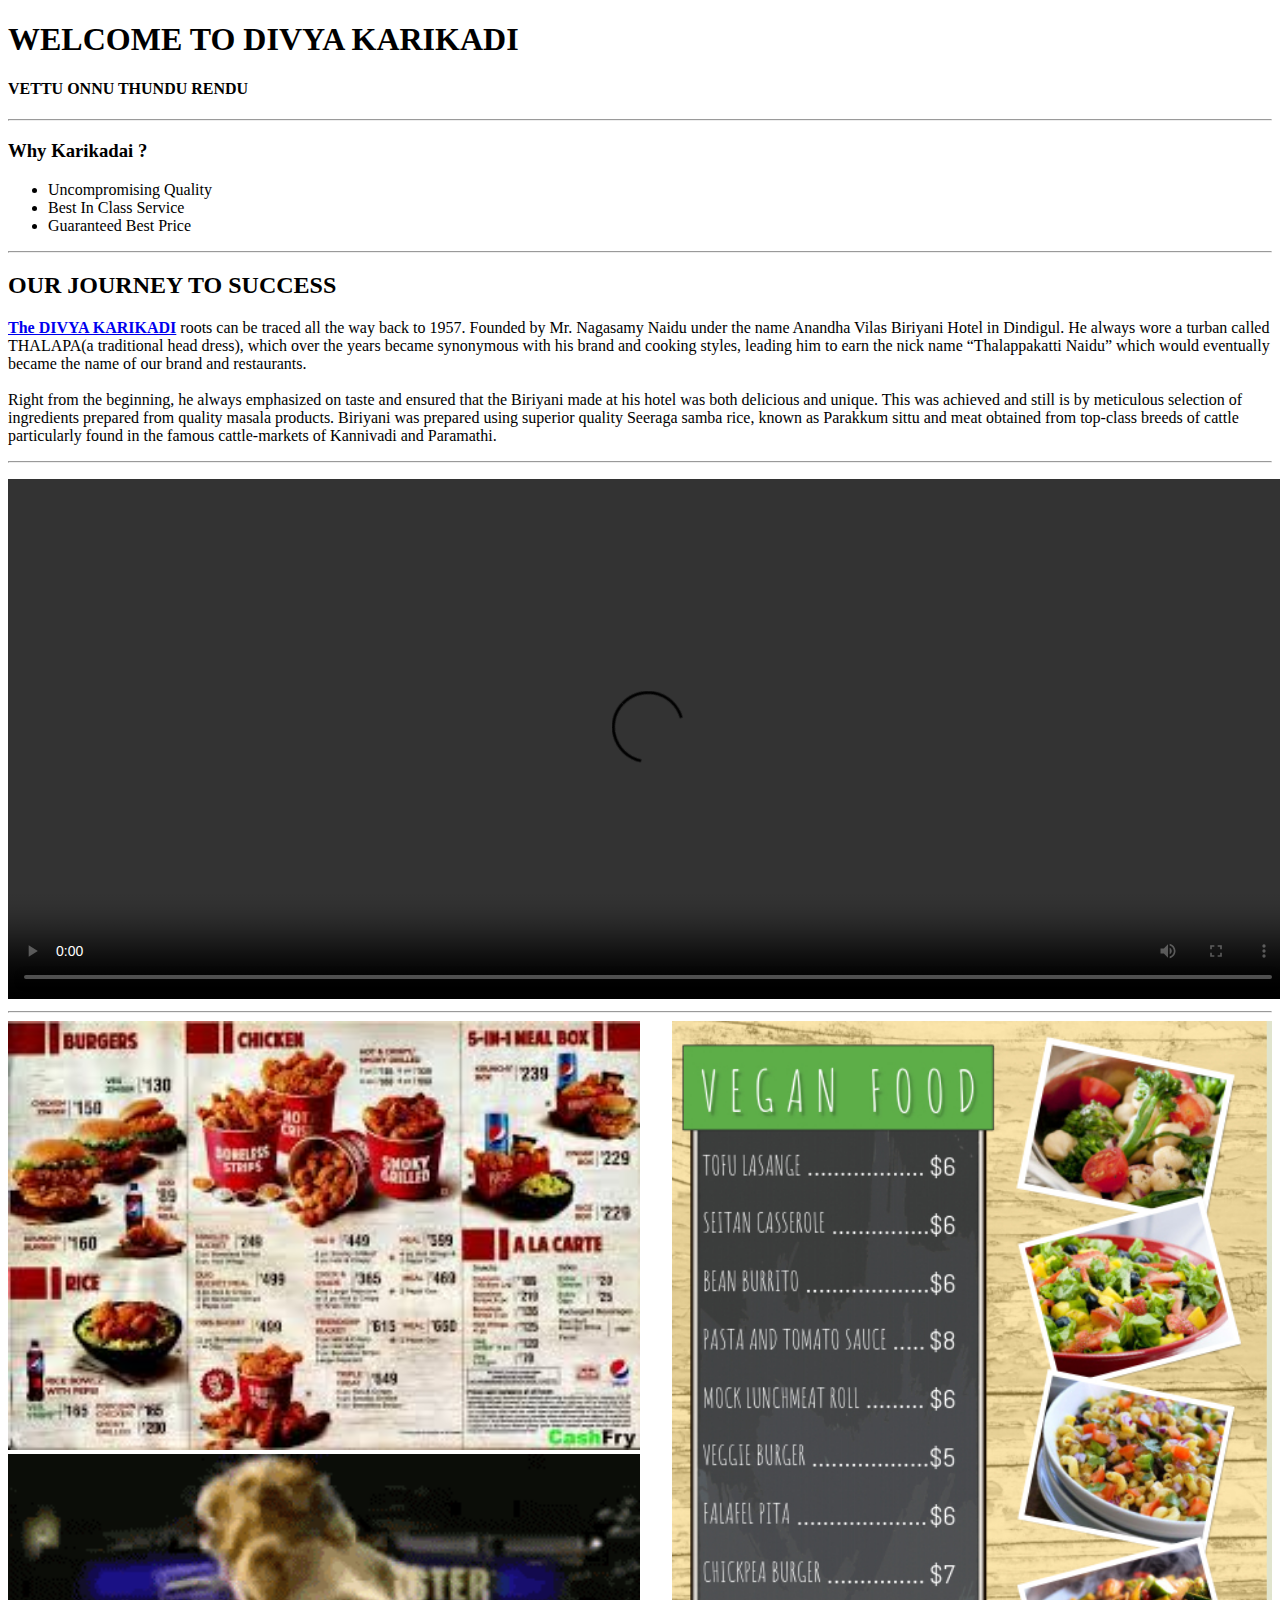
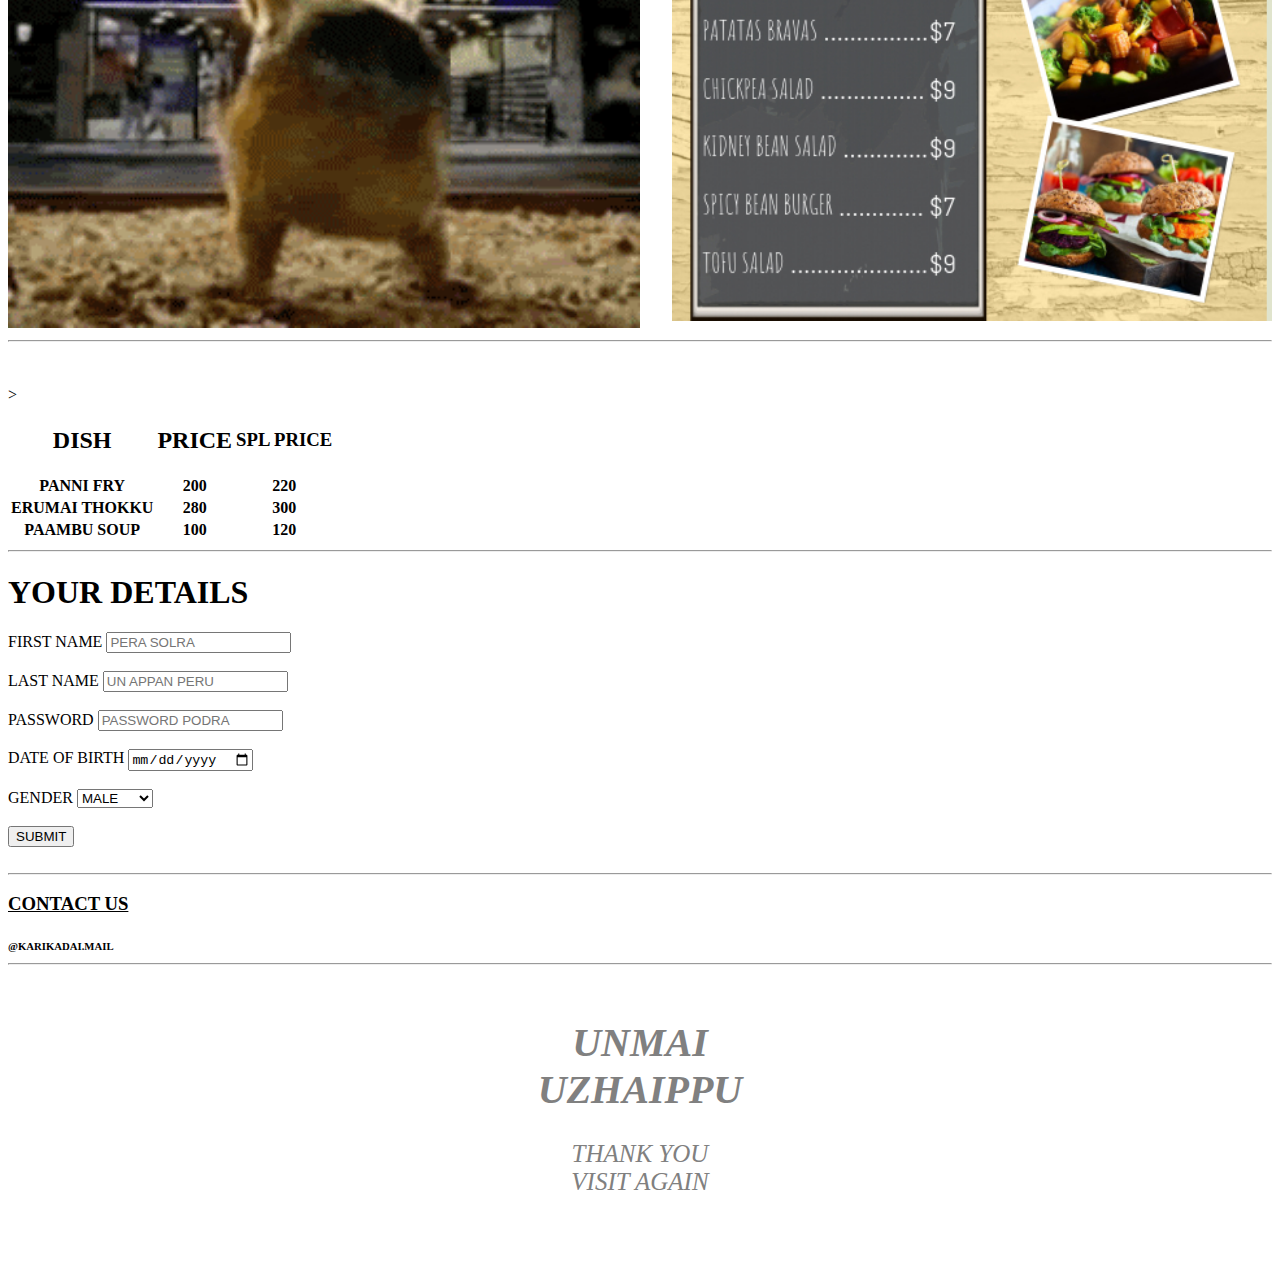
==== index.html @ bcf64fe6 "my first website" ====
<!DOCTYPE html>
<html>
<head>
	<LINK REL="STYLESHEET" TYPE="TEXT/CSS" HREF="DEEPAKJS.CSS" >

	<title>karikadai.com</title>
	<h1>WELCOME TO DIVYA KARIKADI</h1>
	<h4 class="c1"> VETTU ONNU THUNDU RENDU</h4>

</head>
      <hr>

<body>
	
		<div class="container">

<div class="main">
	<P><H3 class="c2">Why Karikadai ?</H3>

		
		<!-- LISTS-->
		<UL>


<LI>Uncompromising Quality</LI>
<LI>Best In Class Service</LI>    
<LI>Guaranteed Best Price</LI>
</p>   </div>
<hr>

<h2 class="c3">OUR JOURNEY TO SUCCESS</h2>

<div class="c4"><p><B><A HREF="https://www.indiamart.com/fouress-foods-chennai/products.html" TARGET="BLANK">The DIVYA KARIKADI</A></B> roots can be traced all the way back to 1957. Founded by Mr. Nagasamy Naidu under the name Anandha Vilas Biriyani Hotel in Dindigul. He always wore a turban called THALAPA(a traditional head dress), which over the years became synonymous with his brand and cooking styles, leading him to earn the nick name “Thalappakatti Naidu” which would eventually became the name of our brand and restaurants.<br><br>

Right from the beginning, he always emphasized on taste and ensured that the Biriyani made at his hotel was both delicious and unique. This was achieved and still is by meticulous selection of ingredients prepared from quality masala products. Biriyani was prepared using superior quality Seeraga samba rice, known as Parakkum sittu and meat obtained from top-class breeds of cattle particularly found in the famous cattle-markets of Kannivadi and Paramathi.<hr></div>
	
</p>




	<video width="1280" height="520" controls="play/pause">
		<source src="bri.mp4" type="video/mp4">
		</video>
	

	<hr>


<!--IMAGE-->
<A HREF="DOWNLOAD.JPG" >

<IMG  SRC="DOWNLOAD.JPG" WIDTH="50%">
</IMG>
</A>
<A HREF="funny.gif" >

<IMG SRC="POORI.JPG" align="right" WIDTH="600px" >
</IMG>
</A>


<A HREF="funny.gif" >

<IMG SRC="funny.gif" align="bottom" height ="30%" width="50%" >
</IMG>
</A>
<style>
	display:flex;
</style>




<hr>
<div class="c6">
<TABLE>
	<HEAD>
		<TR>
	    <TH><H2>DISH</H2></TH>

	    <TH><H2>PRICE</H2></TH><br>
  

<div>
	     <TH><H3>SPL PRICE</H3>
</TH>
</div>

	</TR> 
	</HEAD>
	
	<br>

	<BODY>
		<TR class="c8" >
			
		
			<TH>PANNI FRY</TH>
			<TH>200</TH>
			<TH>220</TH> 
		</TR>

		<TR class="c9">
			>
			<TH>ERUMAI THOKKU</TH>
			<TH>280</TH>
			<TH>300</TH>
		</TR>

		<TR class="c10">
			
			<TH>PAAMBU SOUP</TH>
			<TH>100</TH>
			<TH>120</TH>
		</TR>

	</BODY>

</TABLE>
<HR>


<!--forms-->
<span><div class="vera">
<H1 class="hea"> YOUR DETAILS</H1>
<form class="most" action="join.html" name="name">
	<DIV class="f1">
	<label>FIRST NAME</label>
	<INPUT TYPE="TEXT" NAME="TEXT" PLACEHOLDER="PERA SOLRA">
	</DIV><BR>

	<DIV class="f2">
	<label>LAST NAME</label>
	<INPUT TYPE="TEXT" NAME="TEXT" PLACEHOLDER="UN APPAN PERU">
	</DIV><BR>

	<DIV class="f7">
	<label>PASSWORD</label>
	<INPUT TYPE="TEXT" NAME="TEXT" PLACEHOLDER="PASSWORD PODRA">
	</DIV><BR>

	<DIV class="f3">
	<label>DATE OF BIRTH</label>
	<INPUT TYPE="DATE" NAME="TEXT">
	</DIV><BR>

    <DIV class="f4">
	<label>GENDER</label>
	<SELECT>
		<OPTION VALUE="MALE">MALE</OPTION>
		<OPTION VALUE="FEMALE">FEMALE</OPTION>
		<OPTION VALUE="OTHER">OTHER</OPTION>
	</SELECT>

	</DIV>
</div><br>


		<!--<DIV class="f5">
	<label>MESSAGE</label>
	<TEXTAREA></TEXTAREA>
	</DIV><BR><BR>-->
<div>
<div class="must">
	<INPUT TYPE="SUBMIT" VALUE="SUBMIT" NAME="SUB"></INPUT>
</div>
	<BR>
	<HR>
</span>

	<H3><U>CONTACT US</U></H3>
<P><H6>@KARIKADAI.MAIL</P>
	<HR>
</div>

	<HTML>
	<LINK REL="STYLESHEET" TYPE="TEXT/CSS" HREF="DEEPAKJS.CSS">
  <DIV CLASS="CONTAINER">
    <DIV CLASS="BOX1">
      <H1></H1>
      <P></P>
    </DIV>
    
    <DIV CLASS="BOX2">
      <H1>UNMAI <BR> UZHAIPPU </H1>
      <P>THANK YOU<BR>VISIT AGAIN</P>
      </DIV>
        
        <DIV CLASS="BOX3">
          <H1></H1>
          <P></P>
          </DIV>
        
          </DIV>
          
          <STYLE>
            .CONTAINER DIV{
              BORDER:1PX 1PX 1PX 1PX RED SOLID;
              PADDING:2PX;
              PADDING-BOTTOM:54PX;
            }
            .CONTAINER{
              DISPLAY:FLEX;
            }
            .BOX1{
              FLEX:1;
            }
            .BOX2{
              FLEX:1;
            }
            .BOX3{
              FLEX:1;
            }


            .BOX1{
	text-align: center;
	font-size: 35PX;
	background-image: url("VIJAY.JPG");
	background-size: cover;
	backface-visibility: 30%;
	color:grey;
	
}
.BOX2 H1{
	font-style: bold;
	font-family: TIMES NEW ROMAN;
	font-size: 40PX;
}

.BOX2{
	text-align: center;
	font-size: 25PX;
	color:grey;
	font-style: italic;
}

.BOX3{
	text-align: center;
	font-size: 35PX;
	color:grey;
	background-image: url("AJITH.JPG");
	background-size:contain;
	backface-visibility: 30%;
	color:grey;
}
        </STYLE>
        
          </HTML>

			




</body>
</html>
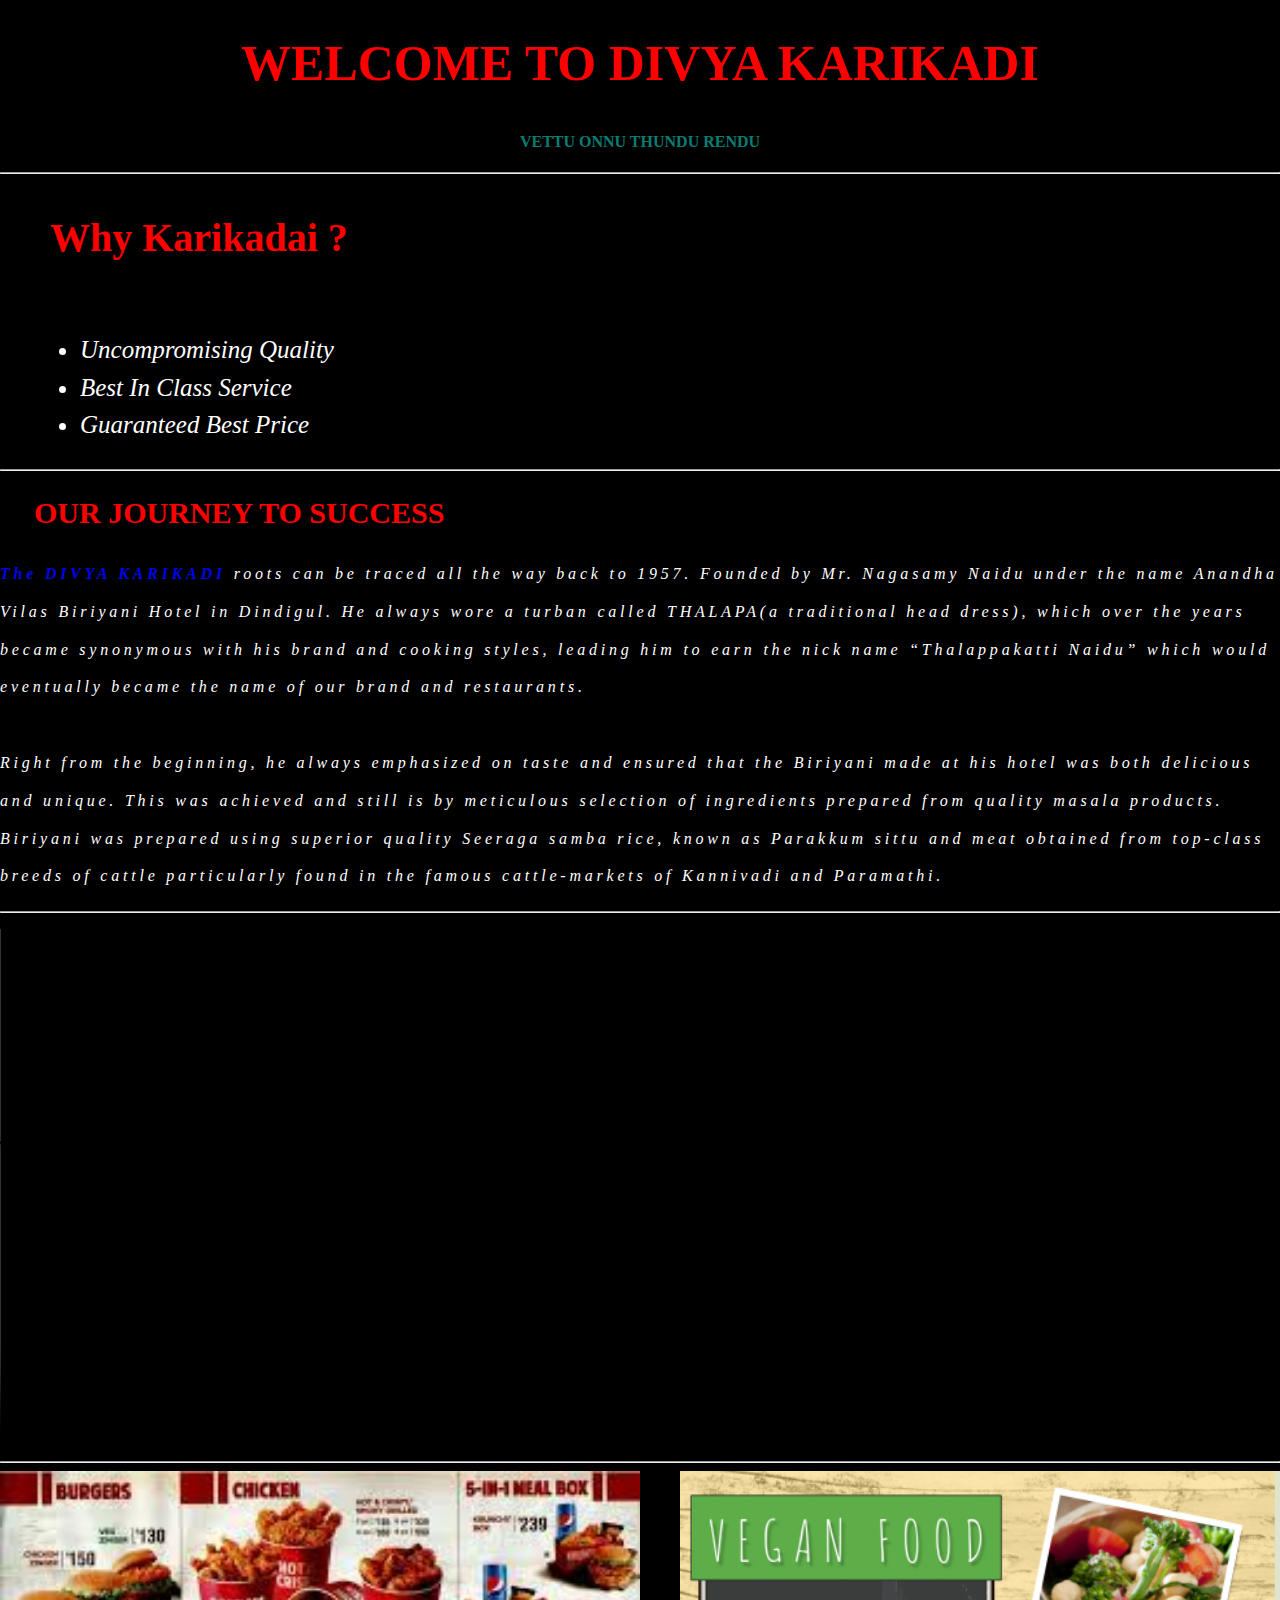
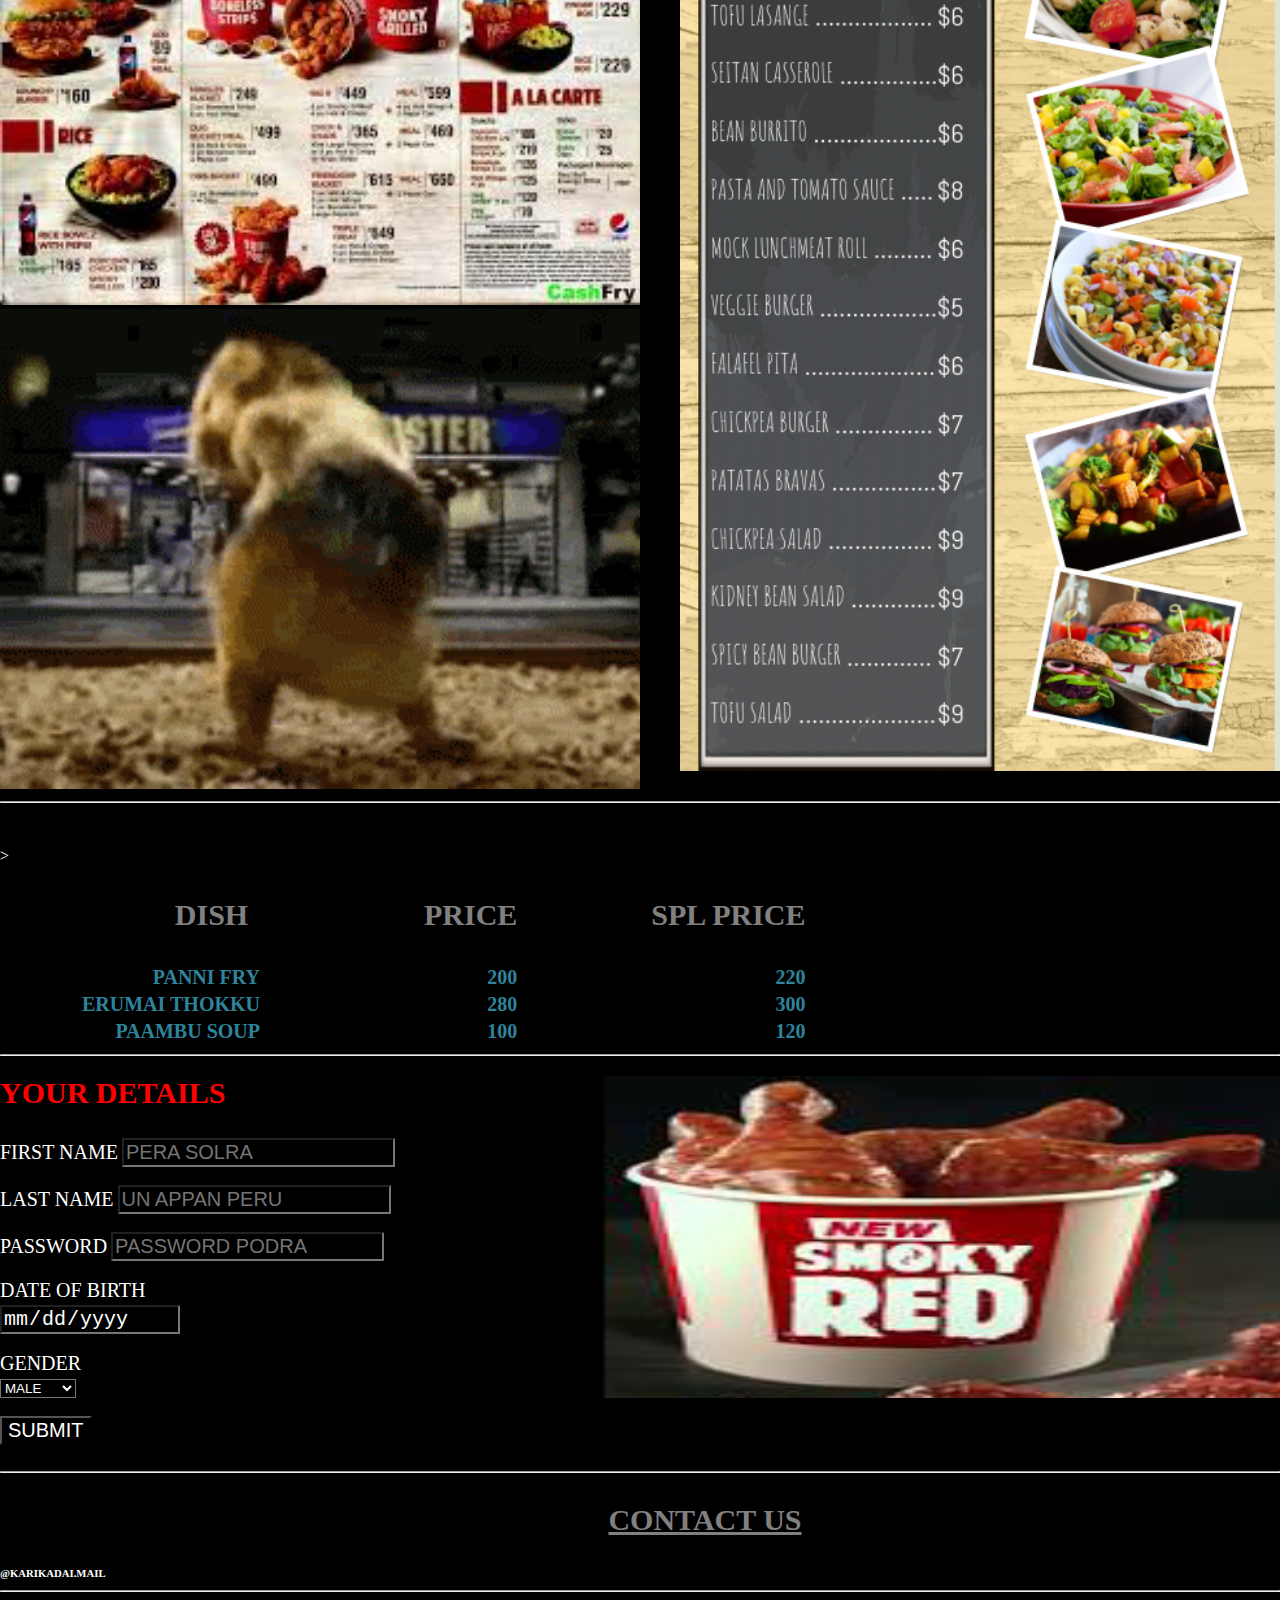
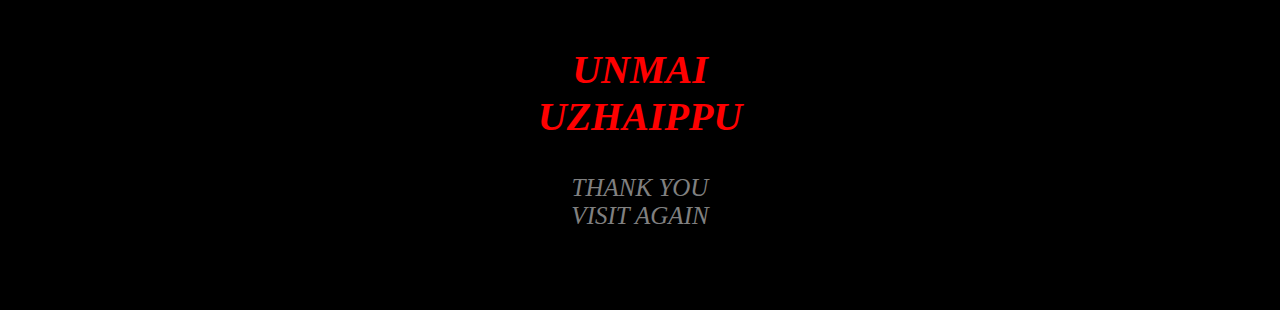
==== commit 9125a820: "yes" ====
--- a/index.html
+++ b/index.html
@@ -11,6 +11,209 @@
       <hr>
 
 <body>
+	<style>
+		html{
+	margin:auto:;
+
+	}
+	body{
+	background-color:black;
+	color:white;
+	margin: auto;
+}
+h1{
+	text-align: center;
+	text-transform: capitalize;
+	color: red;
+	font-size: 50px;
+	font-family: ARABIC;
+
+	padding-bottom: 0.2cm;
+}
+
+.c1{
+
+	text-align: center;
+	color: #0A7D72;
+
+}
+.c2{
+
+	text-align: left;
+	margin-left: 50px;
+	color:red ;
+	font-weight: bolder;
+	font-family:  times new roman;
+	text-transform: capitalize;
+	text-shadow:white;
+	font-size: 40px;
+}
+.main ul{
+    padding-left: 80px;
+    padding-top: 30px;
+    color:white;
+    font-size: 25px;
+    text-shadow:black;
+    line-height: 1cm;
+    font-style:italic;
+    
+    text-decoration: unset;
+}
+.c3{
+	color: red;
+	padding-left: 0.90cm;
+	font-family: times new roman;
+	font-size: 30px;
+}
+.c4{
+	color: white;
+	margin:auto;
+	line-height:1cm;
+	letter-spacing:0.1cm;
+	font-style:italic;
+}
+
+.c6 H3{
+	color:grey;
+	text-align:center;
+	font-size: 30px;
+	padding-left: 130px;
+	font-style:bold;
+	}
+
+.c6 H2{
+	color:grey;
+	font-size: 30px;
+	padding-left: 160px;
+	font-style:bold;
+	text-align: center;
+	}
+
+.c8 TH{ 
+	text-align: right;
+	color:#2D849B;
+	font-size: 20px;
+	padding-left:80px;
+	font-style:initial;
+	}
+.c9 TH { 
+	text-align: right;
+	color:#2D849B;
+	font-size: 20px;
+	padding-left:80px;
+	font-style:initial;
+	}
+.c10  TH{ 
+    text-align: right;
+	color:#2D849B;
+	font-size: 20px;
+	padding-left:3cm;
+	font-style:initial;
+	}
+.hea{
+	text-align: left;
+	font-size: 30px;
+}
+
+
+
+.must input{
+
+	background-color: black;
+	color: white;
+	font-size:20PX;
+
+}
+.most must input{
+
+	background-color: black;
+	color: white;
+	font-size:30PX;
+
+}
+.most input{
+	background-color:black;
+	color: white;
+	font-size: 20px;
+	}
+.most label{
+
+	font-size: 20px;
+	}
+
+
+	.f4 label{
+
+color:white;
+padding-bottom: 0.1cm;
+display: block;
+	}
+	.f4 select{
+background-color: black;
+color: white;
+	}
+	.f3 label{
+
+		display:block;
+
+color:white;
+padding-bottom: 0.1cm;
+	}
+	.f3 input{
+		
+		size: 20px;
+background-color: black;
+color:white;
+}
+.f5 input{
+	background-color: black;
+	color: white;
+	display: block;
+}
+	a:hover{
+		color: blue;
+	}
+	a:visited{
+		color: green;
+	}
+a{
+	text-decoration: none;
+}
+.main{
+	background-image: url("inshot1.jpg");
+	background-size: 1260px 230px;
+
+}
+	
+
+
+.BOX1{
+	text-align: center;
+	font-size: 5PX;
+	color:grey;
+}
+
+.BOX2{
+	text-align: center;
+	font-size: 5PX;
+	color:grey;
+}
+
+.BOX3{
+	text-align: center;
+	font-size: 5PX;
+	color:grey;
+}
+.vera {
+	background-image: url("reddy.jpg");
+	background-size: 1350px 330px;
+
+
+
+	
+
+}
+	</style>
 	
 		<div class="container">
 
